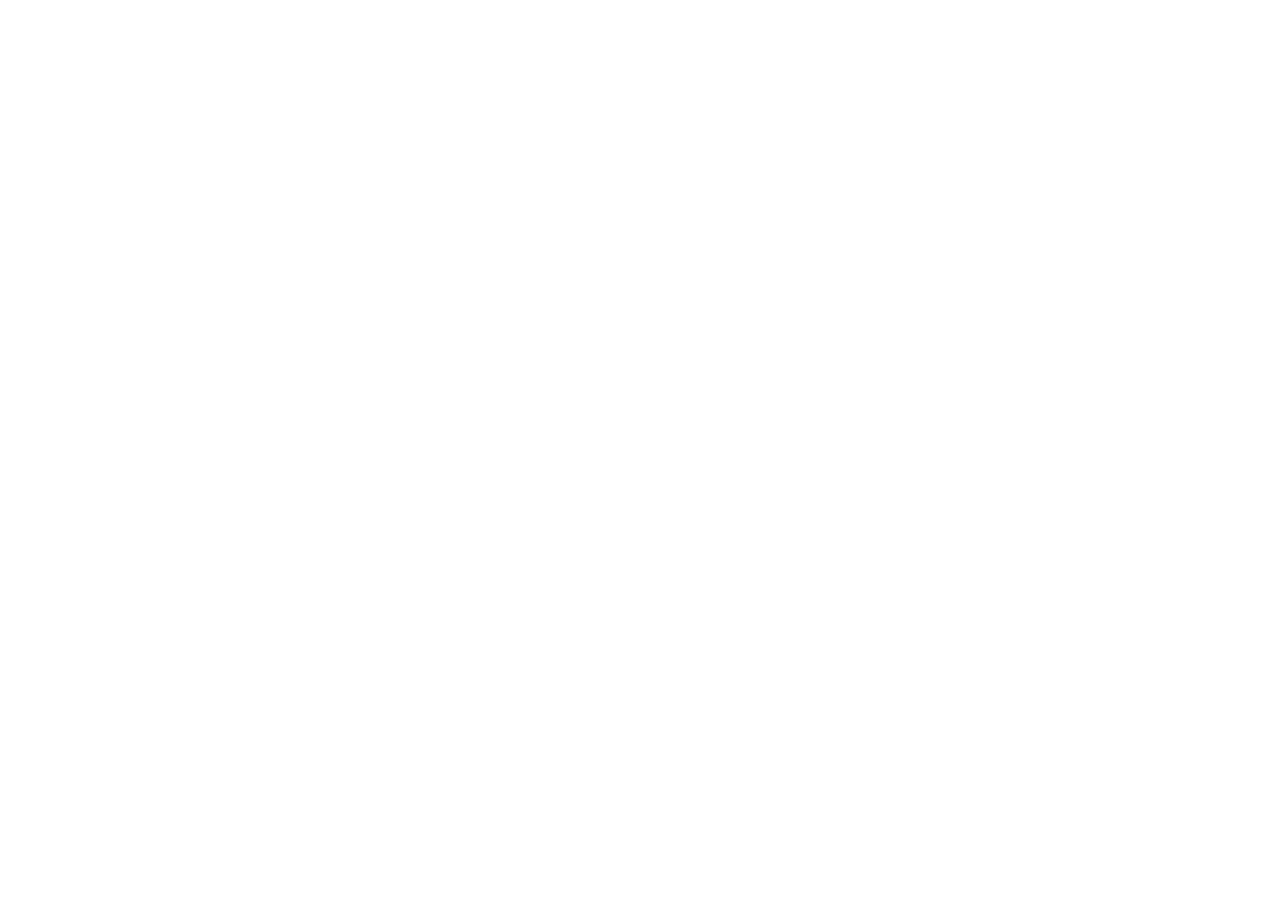
==== opschoningdata/index.html @ 0986cade "als ik de klas dox dan is het gios schuld, anders krijg hij een prop" ====
<!DOCTYPE html>
<html lang="en">
<head>
    <meta charset="UTF-8">
    <meta name="viewport" content="width=device-width, initial-scale=1.0">
    <meta http-equiv="X-UA-Compatible" content="ie=edge">
    <title>Document</title>
</head>
<body>
    
    <script src="/scripts/sortdata.js" type="module"></script>
</body>
</html>
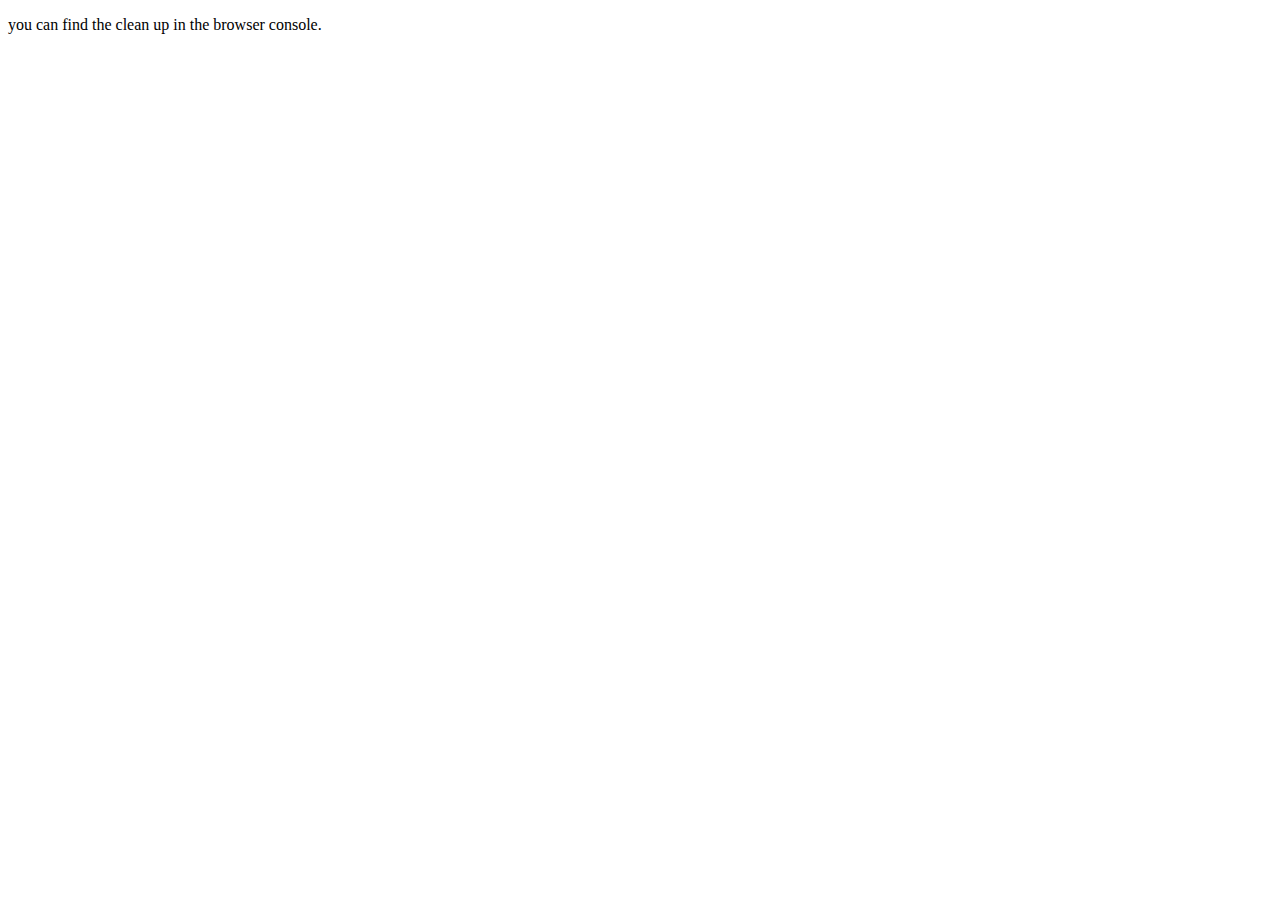
==== commit 2aece7ec: "cleaned up some code" ====
--- a/opschoningdata/index.html
+++ b/opschoningdata/index.html
@@ -7,7 +7,7 @@
     <title>Document</title>
 </head>
 <body>
-    
-    <script src="/scripts/sortdata.js" type="module"></script>
+    <p>you can find the clean up in the browser console.</p>
+    <script src="scripts/sortdata.js" type="module"></script>
 </body>
 </html>